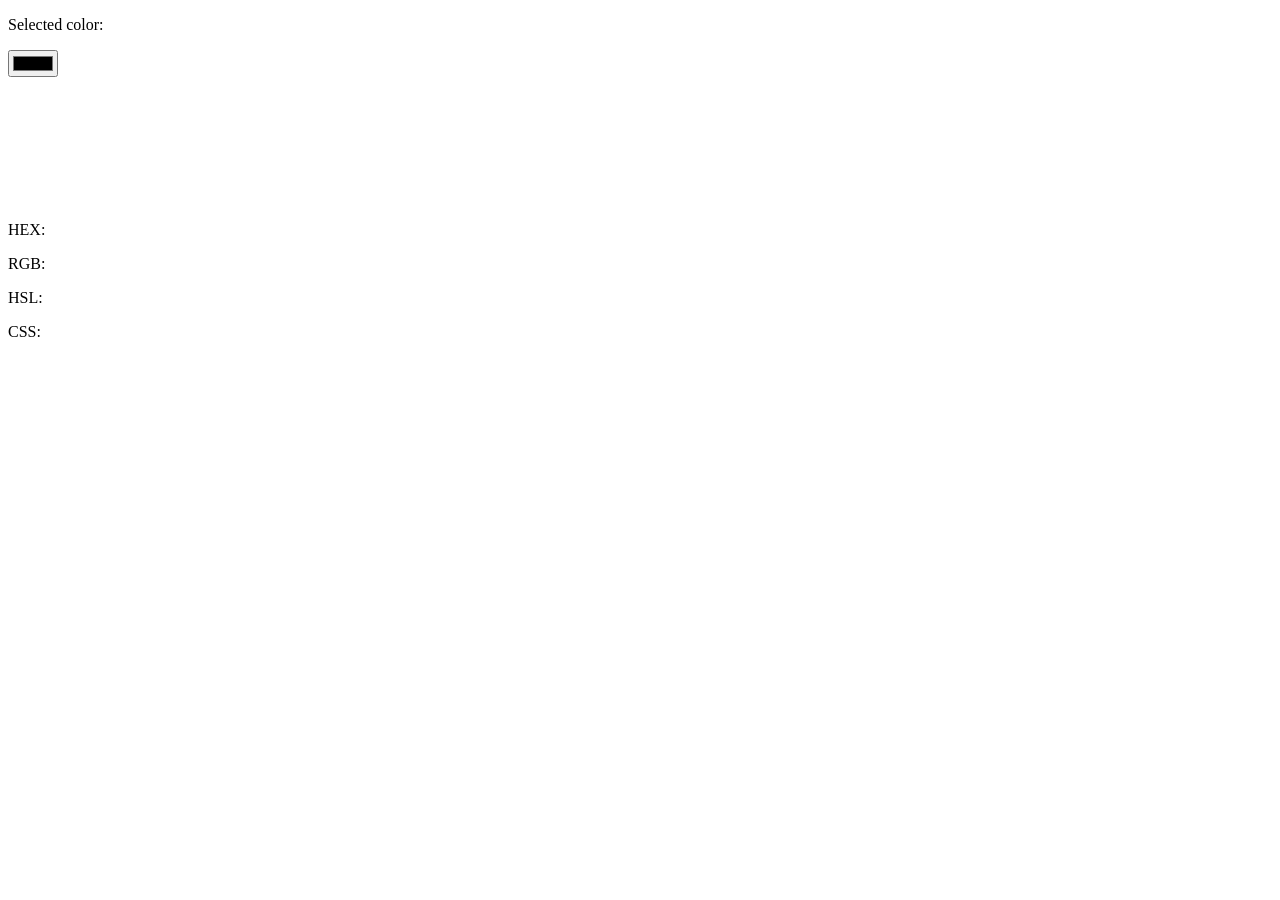
==== color_palette.html @ b4142c77 "name" ====
<!DOCTYPE html>
<html lang="en">
  <head>
    <meta charset="UTF-8" />
    <meta http-equiv="X-UA-Compatible" content="IE=edge" />
    <meta name="viewport" content="width=device-width, initial-scale=1.0" />
    <link rel="stylesheet" href="color_palette.css">
    <title>Color Palette</title>
  </head>
  <body>


    <body>
    <div class="color_interface">
      <div class="top">
        <p>Selected color:</p>
        <input type="color" id="color_input" />
      </div>
      <div class="color_box"></div>
      <div class="hex_color">
        <p>HEX:</p>
        <p id="hex_color_value"></p>
      </div>
      <div class="rgb_color">
        <p>RGB:</p>
        <p id="rgb_color_value"></p>
      </div>
      <div class="hsl_color">
        <p>HSL:</p>
        <p id="hsl_color_value"></p>
      </div>
        <div class="css_color">
        <p>CSS:</p>
        <p id="css_color_value"></p>
         <div class="css_color">
         </div>
    </div>

  </body>
  <script src="color_palette.js".js"></script>
</html>
---- color_palette.css ----
.color_box {
  height: 10vw;
  width: 10vw;
}
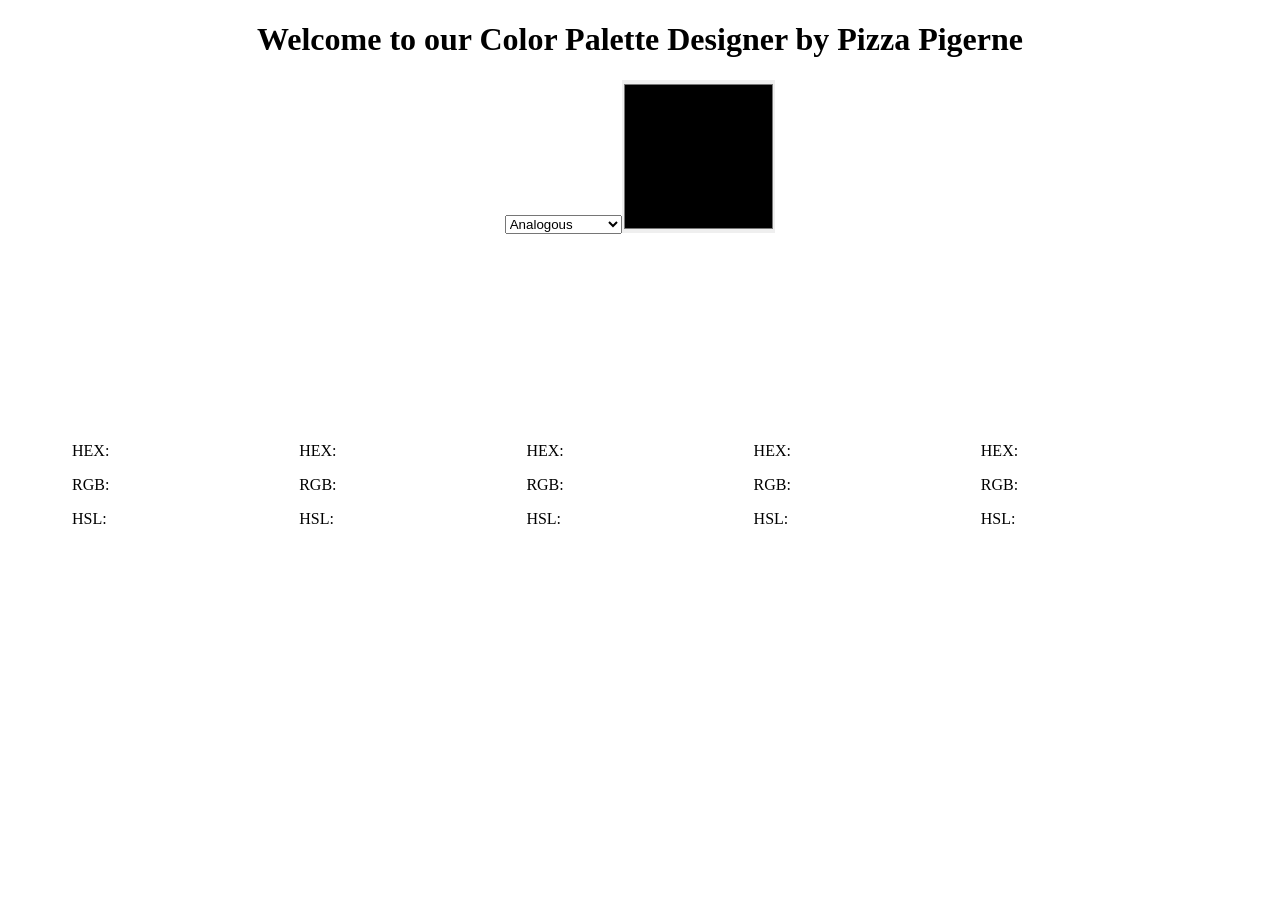
==== commit fe11032f: "html css done" ====
--- a/color_palette.html
+++ b/color_palette.html
@@ -11,13 +11,44 @@
 
 
     <body>
-    <div class="color_interface">
+      <h1>Welcome to our Color Palette Designer by Pizza Pigerne</h1>
+   <section id="chooser">
+     <div id="harmony_picker">  
+        <form>
+       
+          <select name="options" id="options">
+            <option value="Analogous">
+             Analogous
+            </option>
+            <option value="Monochromatic">
+              Monochromatic
+            </option>
+            <option value="Triad">
+           Triad
+            </option>
+            <option value="Complementary">
+              Complementary
+            </option>
+            <option value="Compound">
+              Compound
+            </option>
+            <option value="Shades">
+              Shades
+            </option>
+        </form>
+        </div>
+      <div class="color_picker">
       <div class="top">
         <p>Selected color:</p>
         <input type="color" id="color_input" />
       </div>
-      <div class="color_box"></div>
-      <div class="hex_color">
+      </section>
+   
+<section id="color_boxes">
+<article>
+ <div  id="color_box_1"></div>
+<div class="info_box_1">
+    <div class="hex_color">
         <p>HEX:</p>
         <p id="hex_color_value"></p>
       </div>
@@ -29,13 +60,84 @@
         <p>HSL:</p>
         <p id="hsl_color_value"></p>
       </div>
-        <div class="css_color">
-        <p>CSS:</p>
-        <p id="css_color_value"></p>
-         <div class="css_color">
-         </div>
-    </div>
+  </div>
 
+</article>
+
+<article>
+ <div id="color_box_2"></div>
+<div class="info_box_2">
+    <div class="hex_color">
+        <p>HEX:</p>
+        <p id="hex_color_value"></p>
+      </div>
+      <div class="rgb_color">
+        <p>RGB:</p>
+        <p id="rgb_color_value"></p>
+      </div>
+      <div class="hsl_color">
+        <p>HSL:</p>
+        <p id="hsl_color_value"></p>
+      </div>
+  </div>
+
+</article>
+
+<article>
+ <div  id="color_box_main" ></div>
+<div class="info_box_main">
+    <div class="hex_color">
+        <p>HEX:</p>
+        <p id="hex_color_value"></p>
+      </div>
+      <div class="rgb_color">
+        <p>RGB:</p>
+        <p id="rgb_color_value"></p>
+      </div>
+      <div class="hsl_color">
+        <p>HSL:</p>
+        <p id="hsl_color_value"></p>
+      </div>
+  </div>
+
+</article>
+
+<article>
+ <div id="color_box_3"></div>
+<div class="info_box_3">
+    <div class="hex_color">
+        <p>HEX:</p>
+        <p id="hex_color_value"></p>
+      </div>
+      <div class="rgb_color">
+        <p>RGB:</p>
+        <p id="rgb_color_value"></p>
+      </div>
+      <div class="hsl_color">
+        <p>HSL:</p>
+        <p id="hsl_color_value"></p>
+      </div>
+  </div>
+</article>
+
+<article>
+ <div  id="color_box_4"></div>
+<div class="info_box_4">
+    <div class="hex_color">
+        <p>HEX:</p>
+        <p id="hex_color_value"></p>
+      </div>
+      <div class="rgb_color">
+        <p>RGB:</p>
+        <p id="rgb_color_value"></p>
+      </div>
+      <div class="hsl_color">
+        <p>HSL:</p>
+        <p id="hsl_color_value"></p>
+      </div>
+  </div>
+</article>
+</section>
   </body>
   <script src="color_palette.js".js"></script>
 </html>
--- a/color_palette.css
+++ b/color_palette.css
@@ -1,4 +1,37 @@
-.color_box {
+h1 {
+  text-align: center;
+}
+
+#chooser {
+  display: flex;
+  justify-content: center;
+}
+
+#color_input {
+  height: 12vw;
+  width: 12vw;
+  border: none;
+  padding: 0%;
+}
+
+#color_input:hover {
+  cursor: url(pizza_cursor.png), auto;
+}
+
+#harmony_picker {
+}
+
+#color_box_1,
+#color_box_2,
+#color_box_main,
+#color_box_3,
+#color_box_4 {
   height: 10vw;
   width: 10vw;
 }
+
+#color_boxes {
+  margin: 4em;
+  display: grid;
+  grid-template-columns: 1fr 1fr 1fr 1fr 1fr;
+}
